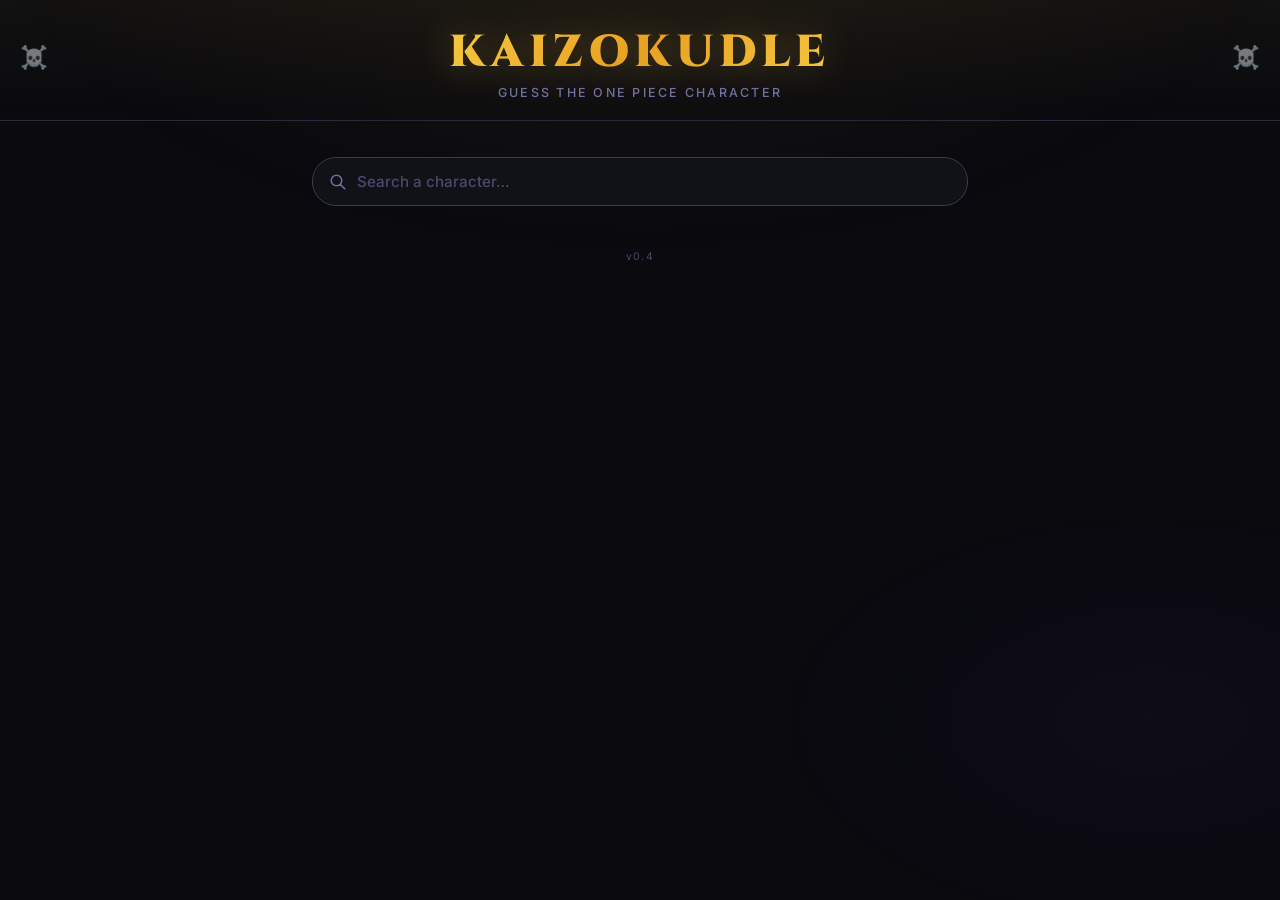
==== index.html @ 3d89cb63 "v0.4: height and arc show arrow only, no value" ====
<!DOCTYPE html>
<html lang="en">
<head>
    <meta charset="UTF-8">
    <meta name="viewport" content="width=device-width, initial-scale=1.0, maximum-scale=1.0, user-scalable=no">
    <title>Kaizokudle</title>
    <link rel="preconnect" href="https://fonts.googleapis.com">
    <link rel="preconnect" href="https://fonts.gstatic.com" crossorigin>
    <link href="https://fonts.googleapis.com/css2?family=Cinzel:wght@700;900&family=Inter:wght@400;500;600&display=swap" rel="stylesheet">
    <link rel="stylesheet" href="index.css">
</head>
<body>

    <header class="site-header">
        <div class="header-skull">☠️</div>
        <h1 class="site-title">KAIZOKUDLE</h1>
        <div class="header-skull">☠️</div>
        <p class="site-subtitle">Guess the One Piece character</p>
    </header>

    <main class="main-content">

        <div id="notification-area"></div>

        <div class="search-wrapper">
            <div class="search-box">
                <svg class="search-icon" xmlns="http://www.w3.org/2000/svg" fill="none" viewBox="0 0 24 24" stroke="currentColor">
                    <path stroke-linecap="round" stroke-linejoin="round" stroke-width="2" d="M21 21l-6-6m2-5a7 7 0 11-14 0 7 7 0 0114 0z"/>
                </svg>
                <input type="text" id="character-input" placeholder="Search a character…" autocomplete="off" autocorrect="off" spellcheck="false">
            </div>
            <div id="autocomplete-list" class="autocomplete-items"></div>
        </div>

        <div id="guesses-meta" class="guesses-meta hidden">
            <span class="guesses-label">Guesses</span>
            <div class="guesses-pips" id="guesses-pips">
                <span class="pip" data-index="0"></span>
                <span class="pip" data-index="1"></span>
                <span class="pip" data-index="2"></span>
                <span class="pip" data-index="3"></span>
                <span class="pip" data-index="4"></span>
                <span class="pip" data-index="5"></span>
                <span class="pip" data-index="6"></span>
                <span class="pip" data-index="7"></span>
                <span class="pip" data-index="8"></span>
                <span class="pip" data-index="9"></span>
            </div>
            <span class="guesses-count" id="guess-counter">0 / 10</span>
        </div>

        <div id="table-wrapper" class="table-wrapper hidden">
            <table id="guesses-table">
                <thead>
                    <tr id="table-header">
                        <th class="col-name">Name</th>
                        <th>Sex</th>
                        <th>Side</th>
                        <th>Fruit</th>
                        <th>Haki</th>
                        <th>Bounty</th>
                        <th>Height</th>
                        <th>Arc</th>
                    </tr>
                </thead>
                <tbody id="guesses-body"></tbody>
            </table>
        </div>

    </main>

    <script src="index.js"></script>
    <footer class="site-footer">v0.4</footer>
</body>
</html>
---- index.css ----
/* ── Reset & base ── */
*, *::before, *::after { box-sizing: border-box; margin: 0; padding: 0; }

:root {
    /* Kokonut UI inspired dark palette */
    --bg:           #0a0a0f;
    --bg-card:      #111118;
    --bg-elevated:  #1a1a24;
    --border:       #2a2a3a;
    --border-light: #3a3a50;

    --gold:         #f5c842;
    --gold-dim:     #c4952a;
    --gold-glow:    rgba(245, 200, 66, 0.18);

    --correct:      #22c55e;
    --correct-bg:   rgba(34, 197, 94, 0.15);
    --incorrect:    #ef4444;
    --incorrect-bg: rgba(239, 68, 68, 0.12);
    --warn-bg:      rgba(245, 200, 66, 0.12);

    --text:         #e8e8f0;
    --text-muted:   #7070a0;
    --text-dim:     #4a4a6a;

    --radius-sm:    8px;
    --radius-md:    12px;
    --radius-lg:    16px;
    --radius-xl:    24px;

    --shadow-gold:  0 0 24px rgba(245, 200, 66, 0.12);
    --shadow-card:  0 4px 24px rgba(0,0,0,0.5);

    --font-title:   'Cinzel', serif;
    --font-body:    'Inter', sans-serif;

    --transition:   0.18s ease;
}

html { scroll-behavior: smooth; }

body {
    font-family: var(--font-body);
    background: var(--bg);
    color: var(--text);
    min-height: 100dvh;
    overflow-x: hidden;
    padding-bottom: env(safe-area-inset-bottom, 16px);
}

/* ── Background texture ── */
body::before {
    content: '';
    position: fixed;
    inset: 0;
    background:
        radial-gradient(ellipse 80% 60% at 50% -10%, rgba(245, 200, 66, 0.06) 0%, transparent 65%),
        radial-gradient(ellipse 50% 40% at 90% 80%, rgba(139, 92, 246, 0.04) 0%, transparent 60%);
    pointer-events: none;
    z-index: 0;
}

/* ── Header ── */
.site-header {
    position: relative;
    z-index: 1;
    text-align: center;
    padding: 28px 16px 20px;
    border-bottom: 1px solid var(--border);
    background: linear-gradient(180deg, rgba(245,200,66,0.04) 0%, transparent 100%);
    display: flex;
    flex-direction: column;
    align-items: center;
    gap: 2px;
}

.header-skull {
    font-size: 1.4rem;
    position: absolute;
    top: 50%;
    transform: translateY(-60%);
    opacity: 0.5;
}
.header-skull:first-child { left: 20px; }
.header-skull:last-of-type { right: 20px; }

.site-title {
    font-family: var(--font-title);
    font-size: clamp(1.8rem, 7vw, 2.8rem);
    font-weight: 900;
    letter-spacing: 0.12em;
    background: linear-gradient(135deg, #f5c842 0%, #e8a020 50%, #f5c842 100%);
    -webkit-background-clip: text;
    -webkit-text-fill-color: transparent;
    background-clip: text;
    text-shadow: none;
    filter: drop-shadow(0 0 18px rgba(245,200,66,0.35));
    line-height: 1.1;
}

.site-subtitle {
    font-size: 0.78rem;
    font-weight: 500;
    color: var(--text-muted);
    letter-spacing: 0.18em;
    text-transform: uppercase;
    margin-top: 6px;
}

/* ── Main layout ── */
.main-content {
    position: relative;
    z-index: 1;
    max-width: 680px;
    margin: 0 auto;
    padding: 20px 12px 32px;
    display: flex;
    flex-direction: column;
    gap: 16px;
}

/* ── Notification ── */
#notification-area {
    min-height: 0;
}

.notification {
    background: var(--bg-elevated);
    border: 1px solid var(--border-light);
    border-radius: var(--radius-md);
    padding: 14px 18px;
    font-size: 0.88rem;
    font-weight: 500;
    display: flex;
    align-items: center;
    gap: 10px;
    animation: slideIn 0.3s ease;
}

.notification.win {
    border-color: var(--correct);
    background: var(--correct-bg);
    color: var(--correct);
}

.notification.lose {
    border-color: var(--gold-dim);
    background: var(--warn-bg);
    color: var(--gold);
}

.notification .notif-char {
    font-family: var(--font-title);
    font-size: 1rem;
    font-weight: 700;
}

@keyframes slideIn {
    from { opacity: 0; transform: translateY(-8px); }
    to   { opacity: 1; transform: translateY(0); }
}

/* ── Search ── */
.search-wrapper {
    position: relative;
}

.search-box {
    display: flex;
    align-items: center;
    background: var(--bg-card);
    border: 1px solid var(--border-light);
    border-radius: var(--radius-xl);
    padding: 0 16px;
    gap: 10px;
    transition: border-color var(--transition), box-shadow var(--transition);
}

.search-box:focus-within {
    border-color: var(--gold-dim);
    box-shadow: 0 0 0 3px var(--gold-glow), var(--shadow-card);
}

.search-icon {
    width: 18px;
    height: 18px;
    color: var(--text-muted);
    flex-shrink: 0;
}

#character-input {
    flex: 1;
    background: transparent;
    border: none;
    outline: none;
    color: var(--text);
    font-family: var(--font-body);
    font-size: 0.95rem;
    font-weight: 500;
    padding: 14px 0;
    -webkit-appearance: none;
}

#character-input::placeholder {
    color: var(--text-dim);
}

#character-input:disabled {
    opacity: 0.4;
    cursor: not-allowed;
}

/* ── Autocomplete ── */
.autocomplete-items {
    position: absolute;
    top: calc(100% + 6px);
    left: 0;
    right: 0;
    background: var(--bg-elevated);
    border: 1px solid var(--border-light);
    border-radius: var(--radius-md);
    z-index: 99;
    max-height: 240px;
    overflow-y: auto;
    box-shadow: var(--shadow-card);
    scrollbar-width: thin;
    scrollbar-color: var(--border-light) transparent;
}

.autocomplete-items:empty { display: none; }

.autocomplete-item {
    padding: 11px 16px;
    cursor: pointer;
    font-size: 0.88rem;
    font-weight: 500;
    display: flex;
    flex-direction: column;
    gap: 2px;
    border-bottom: 1px solid var(--border);
    transition: background var(--transition);
}

.autocomplete-item:last-child { border-bottom: none; }

.autocomplete-item:hover,
.autocomplete-item:active {
    background: var(--bg-card);
}

.autocomplete-item .item-name {
    color: var(--text);
}

.autocomplete-item .item-epithet {
    color: var(--text-muted);
    font-size: 0.77rem;
    font-weight: 400;
    font-style: italic;
}

/* ── Guesses meta bar ── */
.guesses-meta {
    display: flex;
    align-items: center;
    gap: 10px;
    padding: 10px 16px;
    background: var(--bg-card);
    border: 1px solid var(--border);
    border-radius: var(--radius-md);
}

.guesses-meta.hidden { display: none; }

.guesses-label {
    font-size: 0.72rem;
    font-weight: 600;
    color: var(--text-muted);
    text-transform: uppercase;
    letter-spacing: 0.1em;
    white-space: nowrap;
}

.guesses-pips {
    display: flex;
    gap: 5px;
    flex: 1;
}

.pip {
    width: 22px;
    height: 22px;
    border-radius: 50%;
    background: var(--bg-elevated);
    border: 1.5px solid var(--border-light);
    transition: background var(--transition), border-color var(--transition);
    flex-shrink: 0;
}

.pip.used   { background: var(--incorrect); border-color: var(--incorrect); }
.pip.win    { background: var(--correct);   border-color: var(--correct); }

.guesses-count {
    font-size: 0.8rem;
    font-weight: 600;
    color: var(--text-muted);
    white-space: nowrap;
    min-width: 42px;
    text-align: right;
}

/* ── Table wrapper: NO horizontal scroll ── */
.table-wrapper {
    border-radius: var(--radius-lg);
    border: 1px solid var(--border);
    box-shadow: var(--shadow-card);
    overflow: hidden;
}

.table-wrapper.hidden { display: none; }

/* ── Table ── */
#guesses-table {
    border-collapse: collapse;
    width: 100%;
    table-layout: fixed;
}

#guesses-table thead {
    position: sticky;
    top: 0;
    z-index: 2;
}

#guesses-table th {
    background: var(--bg-elevated);
    color: var(--text-muted);
    font-size: 0.55rem;
    font-weight: 600;
    letter-spacing: 0.04em;
    text-transform: uppercase;
    padding: 7px 2px;
    border-bottom: 1px solid var(--border-light);
    text-align: center;
    overflow: hidden;
}

/* col widths: Name 18%, Sex 5%, Side 7%, Fruit 12%, Haki 9%, rest auto */
#guesses-table th:nth-child(1),
#guesses-table td:nth-child(1) { width: 18%; }
#guesses-table th:nth-child(2),
#guesses-table td:nth-child(2) { width: 5%; }
#guesses-table th:nth-child(3),
#guesses-table td:nth-child(3) { width: 7%; }
#guesses-table th:nth-child(4),
#guesses-table td:nth-child(4) { width: 12%; }
#guesses-table th:nth-child(5),
#guesses-table td:nth-child(5) { width: 9%; }

#guesses-table td {
    padding: 6px 2px;
    font-size: 0.6rem;
    font-weight: 500;
    text-align: center;
    border-bottom: 1px solid var(--border);
    vertical-align: middle;
    line-height: 1.3;
    overflow: hidden;
    word-break: break-word;
    transition: background var(--transition);
}

#guesses-table tr:last-child td { border-bottom: none; }

#guesses-table td:first-child {
    text-align: left;
    padding-left: 6px;
    font-weight: 600;
    color: var(--text);
}

/* ── Row entry animation ── */
@keyframes rowIn {
    from { opacity: 0; transform: translateY(-6px); }
    to   { opacity: 1; transform: translateY(0); }
}

#guesses-table tbody tr {
    animation: rowIn 0.25s ease;
}

/* ── Cell states ── */
td.correct {
    background: var(--correct-bg);
    color: var(--correct);
}

td.incorrect {
    background: var(--incorrect-bg);
    color: #f87171;
}

.cell-inner {
    display: block;
    overflow: hidden;
    text-overflow: ellipsis;
    white-space: nowrap;
}

.arrow { font-size: 0.65rem; }

/* ── Utilities ── */
.hidden { display: none !important; }

.site-footer {
    text-align: center;
    padding: 12px;
    font-size: 0.65rem;
    color: var(--text-dim);
    letter-spacing: 0.1em;
}

/* ── Scrollbar styling (webkit) ── */
::-webkit-scrollbar { width: 4px; height: 4px; }
::-webkit-scrollbar-track { background: transparent; }
::-webkit-scrollbar-thumb { background: var(--border-light); border-radius: 99px; }
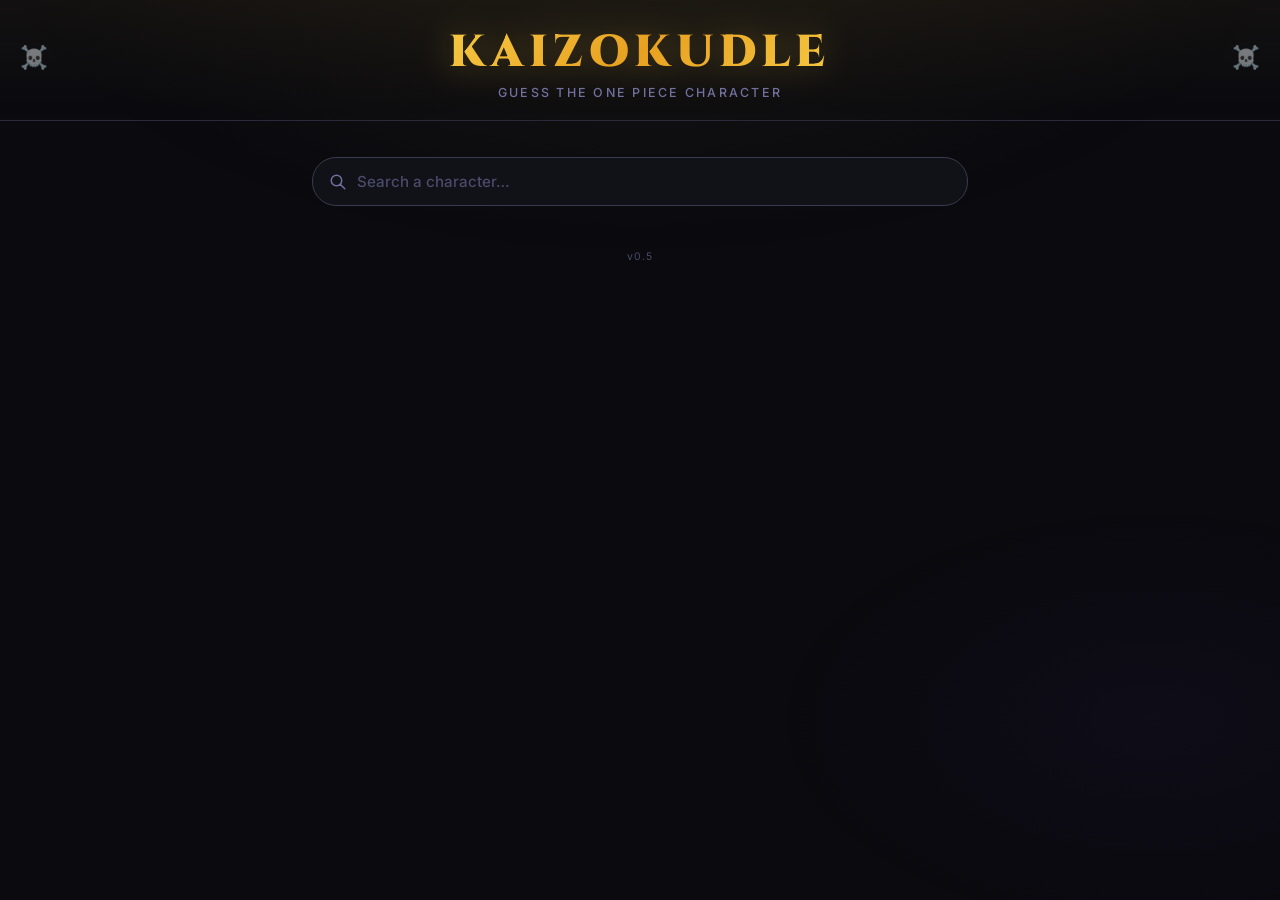
==== commit f1a78eb9: "v0.5: fix gender for 51 characters" ====
--- a/index.html
+++ b/index.html
@@ -70,6 +70,6 @@
     </main>
 
     <script src="index.js"></script>
-    <footer class="site-footer">v0.4</footer>
+    <footer class="site-footer">v0.5</footer>
 </body>
 </html>
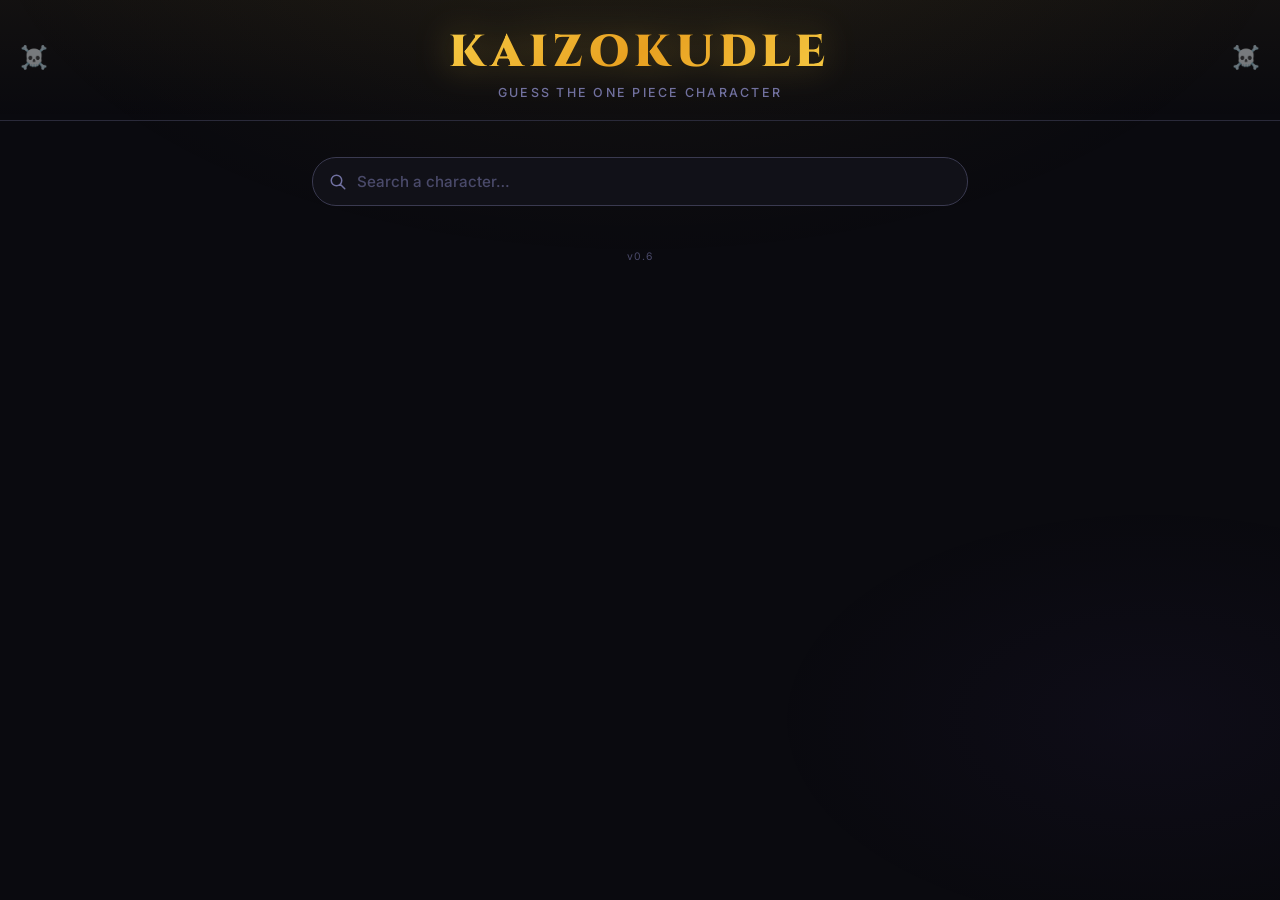
==== commit 49eb9dc4: "v0.6: fix affiliation1 side for 56 characters" ====
--- a/index.html
+++ b/index.html
@@ -70,6 +70,6 @@
     </main>
 
     <script src="index.js"></script>
-    <footer class="site-footer">v0.5</footer>
+    <footer class="site-footer">v0.6</footer>
 </body>
 </html>
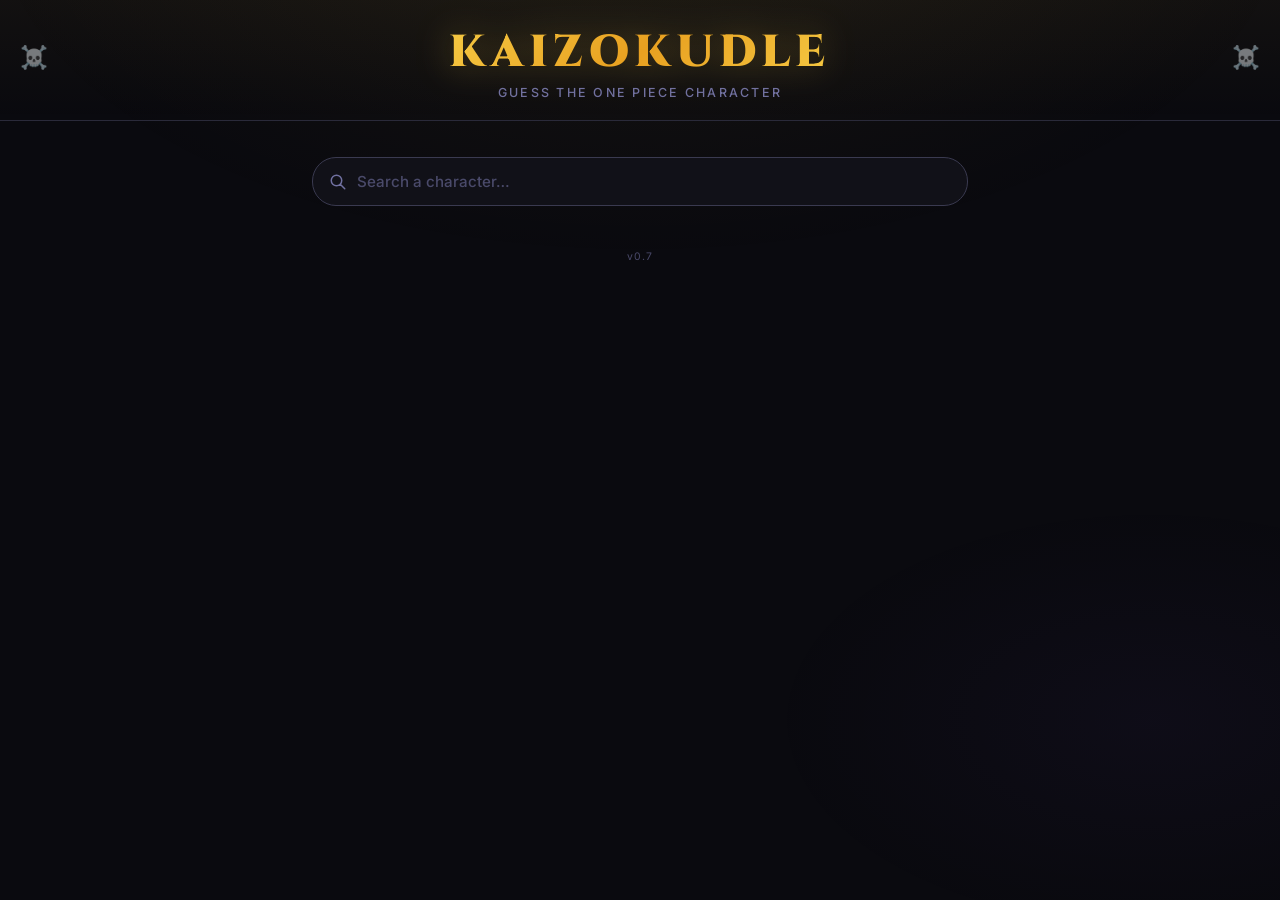
==== commit 4ed2292f: "v0.7: normalize string bounties to integers, fix bounty display" ====
--- a/index.html
+++ b/index.html
@@ -70,6 +70,6 @@
     </main>
 
     <script src="index.js"></script>
-    <footer class="site-footer">v0.6</footer>
+    <footer class="site-footer">v0.7</footer>
 </body>
 </html>
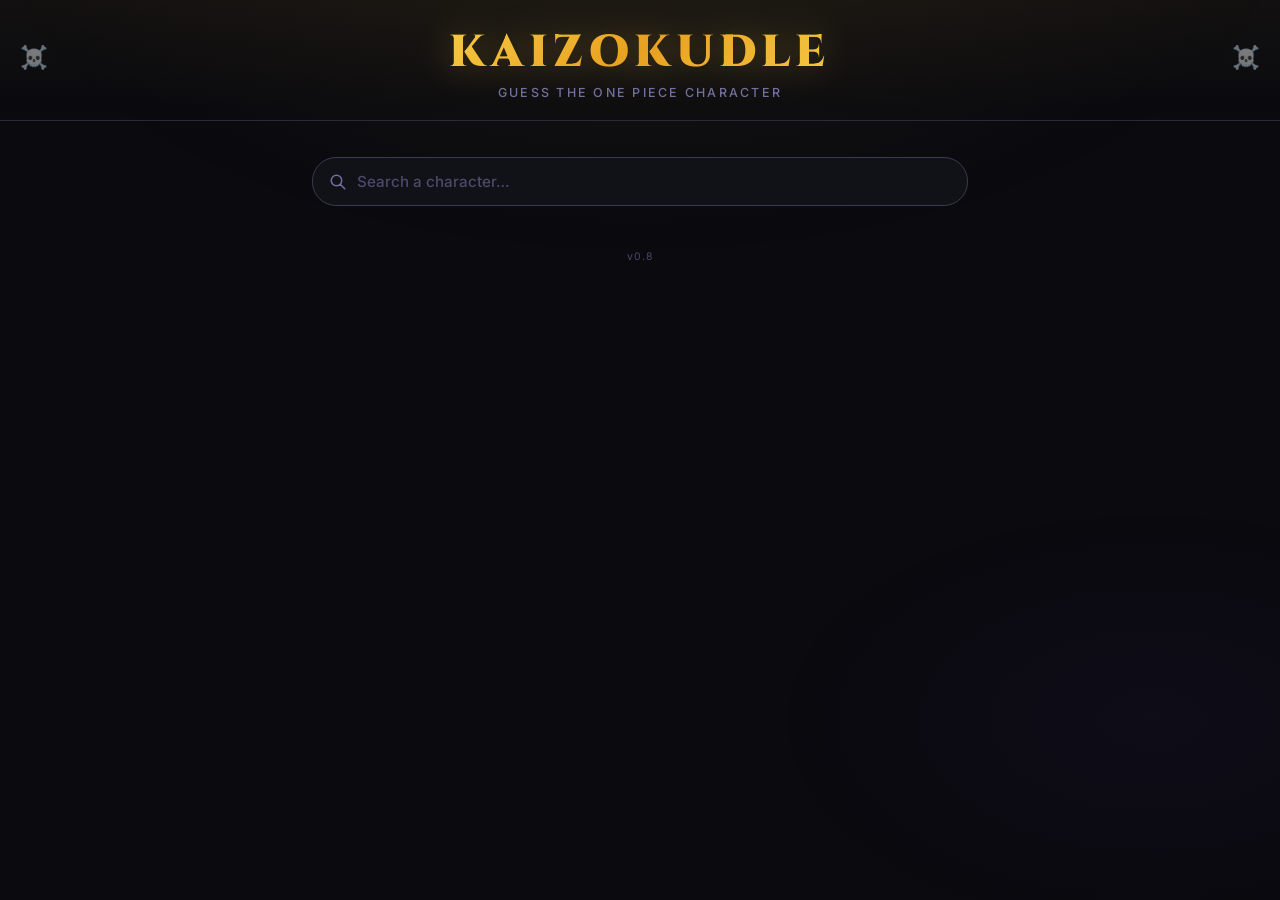
==== commit 12695936: "v0.8: remove guesses label and counter, keep pips only" ====
--- a/index.html
+++ b/index.html
@@ -33,7 +33,6 @@
         </div>
 
         <div id="guesses-meta" class="guesses-meta hidden">
-            <span class="guesses-label">Guesses</span>
             <div class="guesses-pips" id="guesses-pips">
                 <span class="pip" data-index="0"></span>
                 <span class="pip" data-index="1"></span>
@@ -46,7 +45,6 @@
                 <span class="pip" data-index="8"></span>
                 <span class="pip" data-index="9"></span>
             </div>
-            <span class="guesses-count" id="guess-counter">0 / 10</span>
         </div>
 
         <div id="table-wrapper" class="table-wrapper hidden">
@@ -70,6 +68,6 @@
     </main>
 
     <script src="index.js"></script>
-    <footer class="site-footer">v0.7</footer>
+    <footer class="site-footer">v0.8</footer>
 </body>
 </html>
--- a/index.css
+++ b/index.css
@@ -272,15 +272,6 @@
 
 .guesses-meta.hidden { display: none; }
 
-.guesses-label {
-    font-size: 0.72rem;
-    font-weight: 600;
-    color: var(--text-muted);
-    text-transform: uppercase;
-    letter-spacing: 0.1em;
-    white-space: nowrap;
-}
-
 .guesses-pips {
     display: flex;
     gap: 5px;
@@ -300,14 +291,6 @@
 .pip.used   { background: var(--incorrect); border-color: var(--incorrect); }
 .pip.win    { background: var(--correct);   border-color: var(--correct); }
 
-.guesses-count {
-    font-size: 0.8rem;
-    font-weight: 600;
-    color: var(--text-muted);
-    white-space: nowrap;
-    min-width: 42px;
-    text-align: right;
-}
 
 /* ── Table wrapper: NO horizontal scroll ── */
 .table-wrapper {
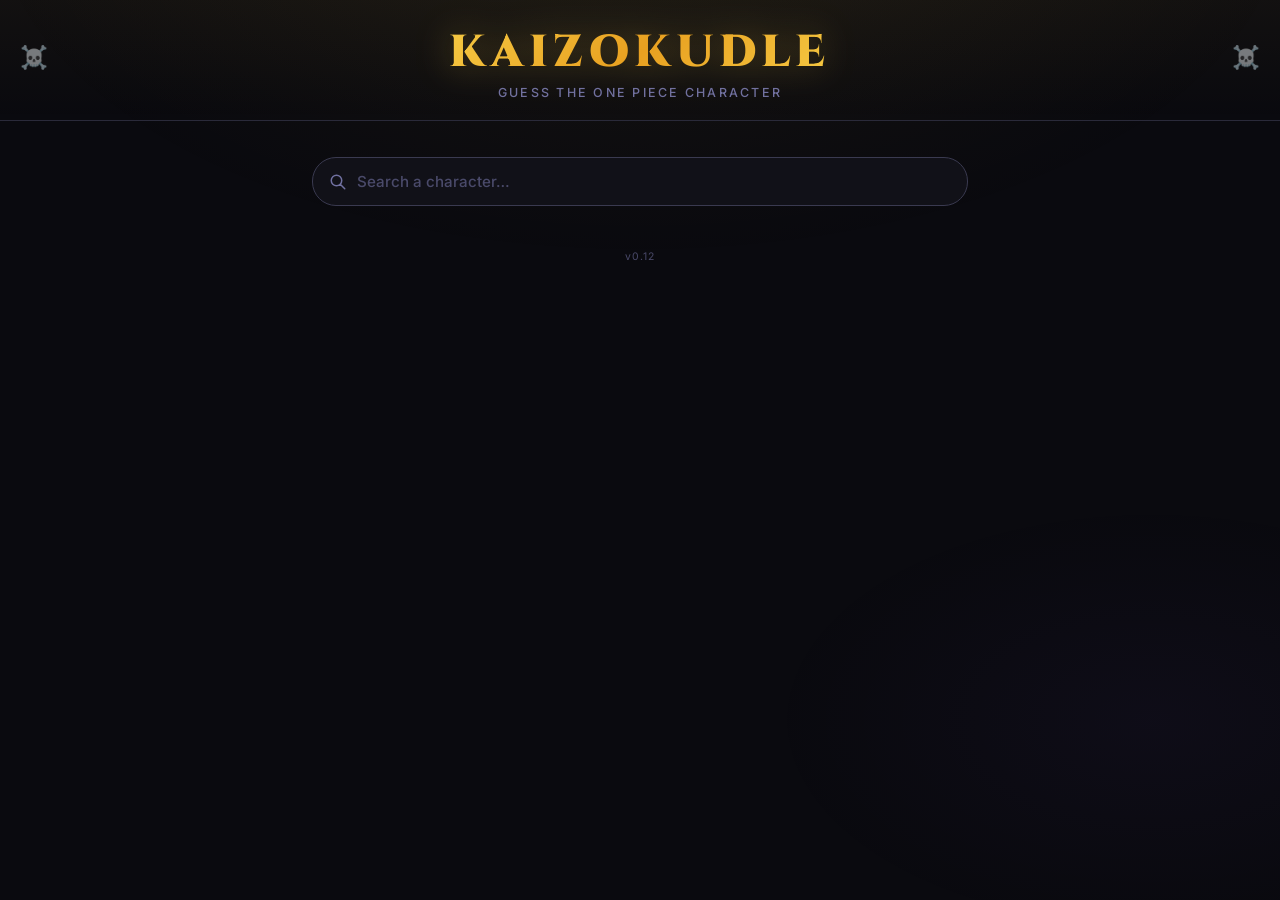
==== commit 61aa8aac: "v0.12: filter targets to notable characters, keep full pool for autocomplete" ====
--- a/index.html
+++ b/index.html
@@ -68,6 +68,6 @@
     </main>
 
     <script src="index.js"></script>
-    <footer class="site-footer">v0.8</footer>
+    <footer class="site-footer">v0.12</footer>
 </body>
 </html>
--- a/index.css
+++ b/index.css
@@ -276,6 +276,8 @@
     display: flex;
     gap: 5px;
     flex: 1;
+    justify-content: center;
+    align-items: center;
 }
 
 .pip {
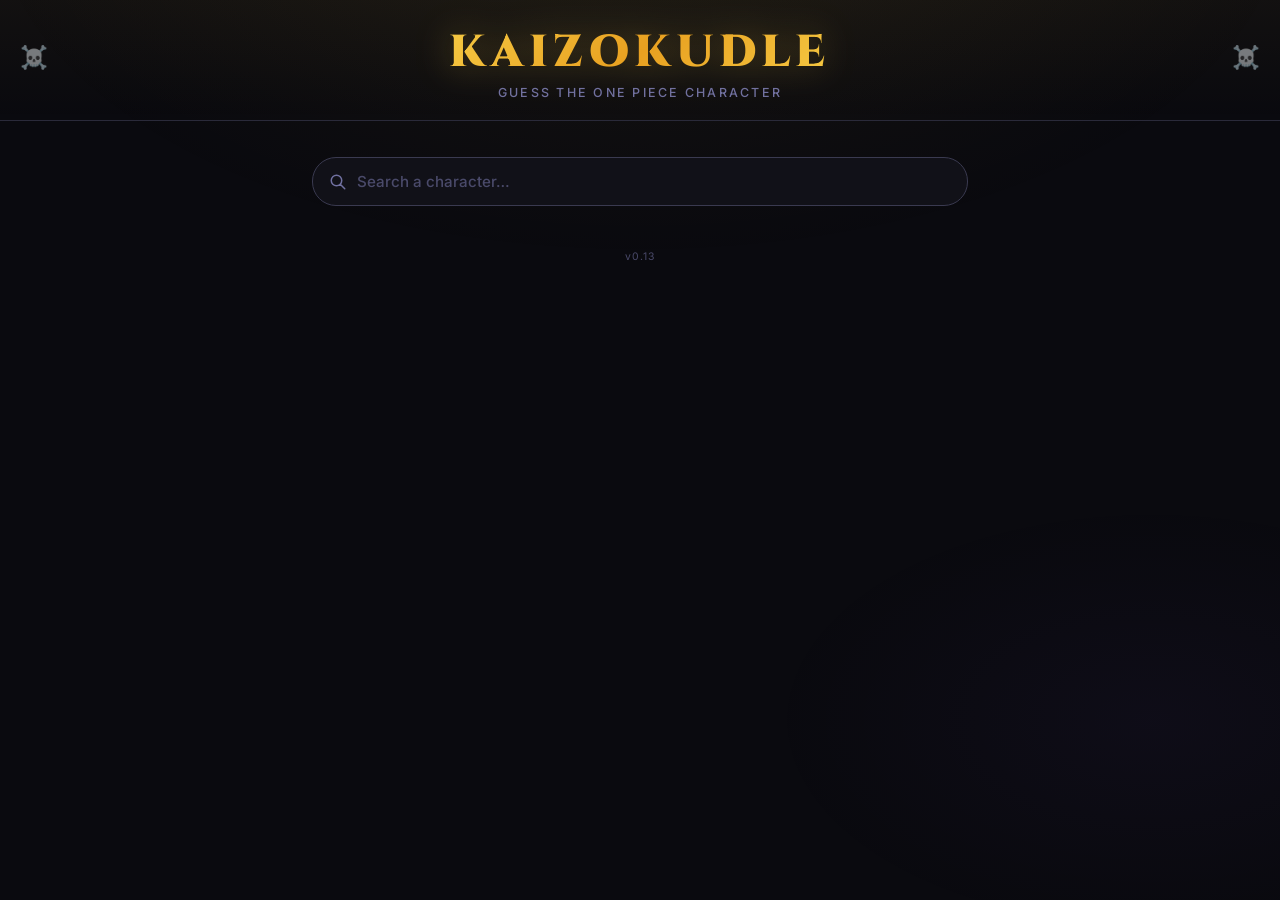
==== commit d2ef86d4: "v0.13: show arc name instead of chapter number for first appearance" ====
--- a/index.html
+++ b/index.html
@@ -68,6 +68,6 @@
     </main>
 
     <script src="index.js"></script>
-    <footer class="site-footer">v0.12</footer>
+    <footer class="site-footer">v0.13</footer>
 </body>
 </html>
